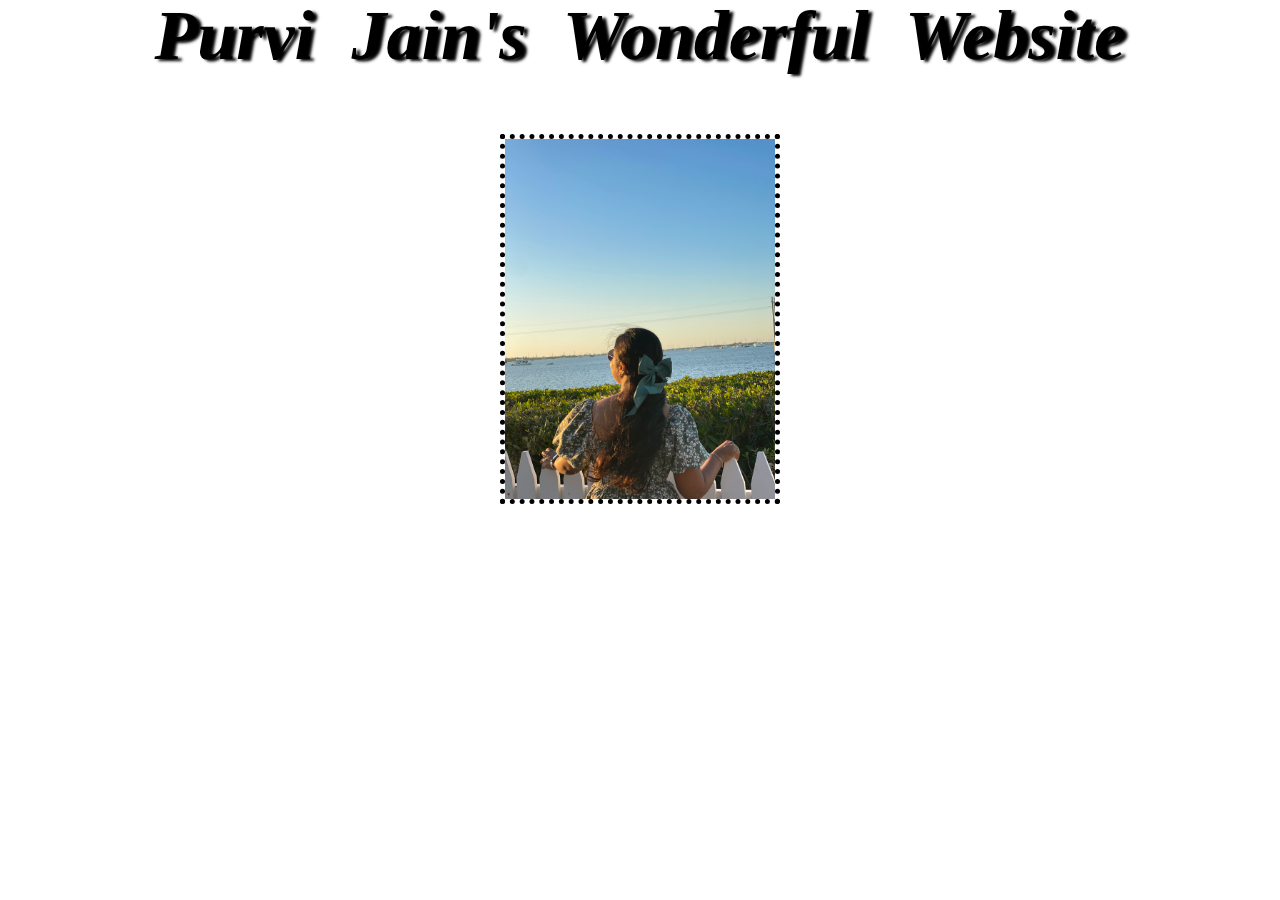
==== index.html @ cd0f6b50 "Update index.html" ====
<html>
  <head>
  </head>
  <body>
    <center>
    <h3> Purvi Jain's Wonderful Website </h3>  
    
      <img src="IMG_9860.jpg";
    
  </body>
  
</html>

<style>
  body
{
  background-image: url("https://img.freepik.com/free-vector/beige-leafy-watercolor-background-vector_53876-136491.jpg");
  background-size: cover;
  background-repeat: no-repeat;

}

h3 {
  color: dark brown;
  font-size: 70px;
  font-style: oblique;
  line-height: 0.8;
  word-spacing: 20px;
  text-shadow: 4px 2px 3px black
}

h3:hover
{
  text-shadow: 2px 2px 5px pink;
  text-decoration: overline underline lavender;
  font-size: 70px;
}
img{
  width: 270px; 
  border-radius: 100;
  border: dotted 5px;
}
img:hover {
  width: 50%;
  border: dotted 20px salmon;
}
</style>
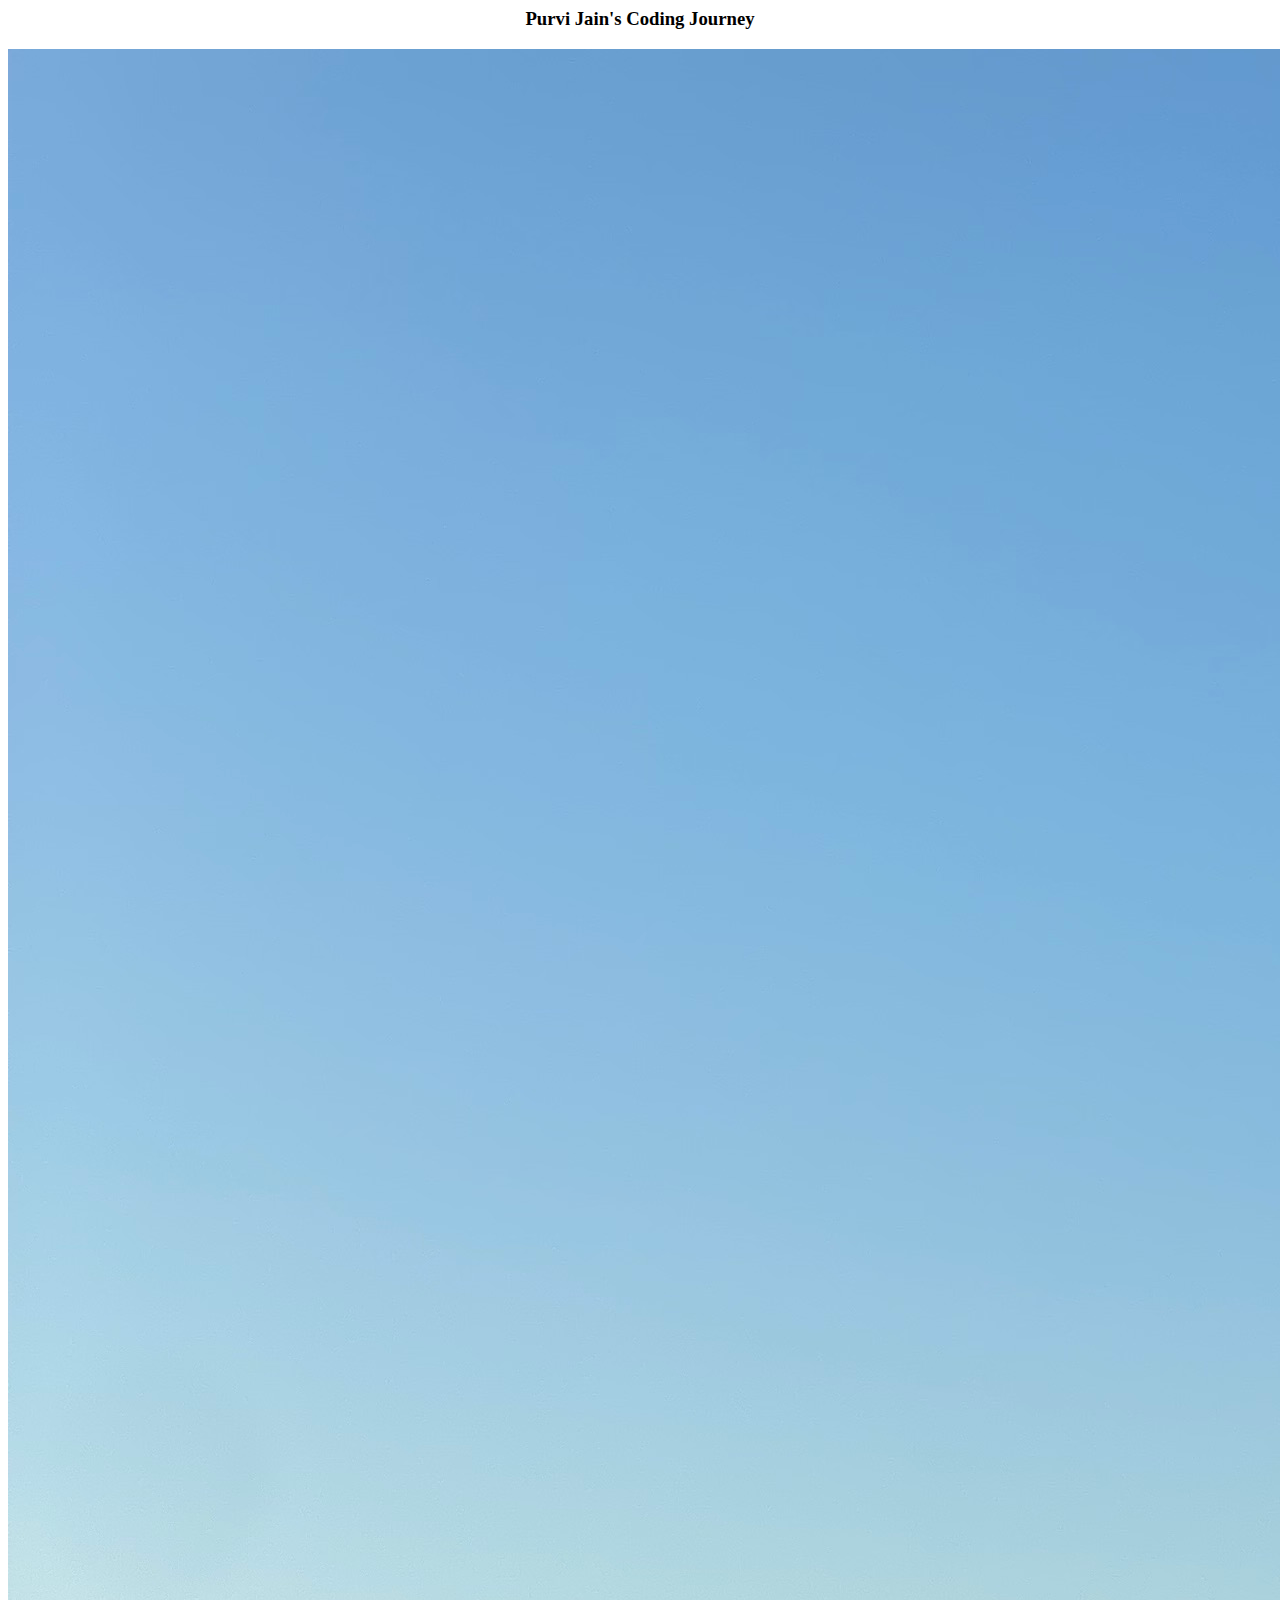
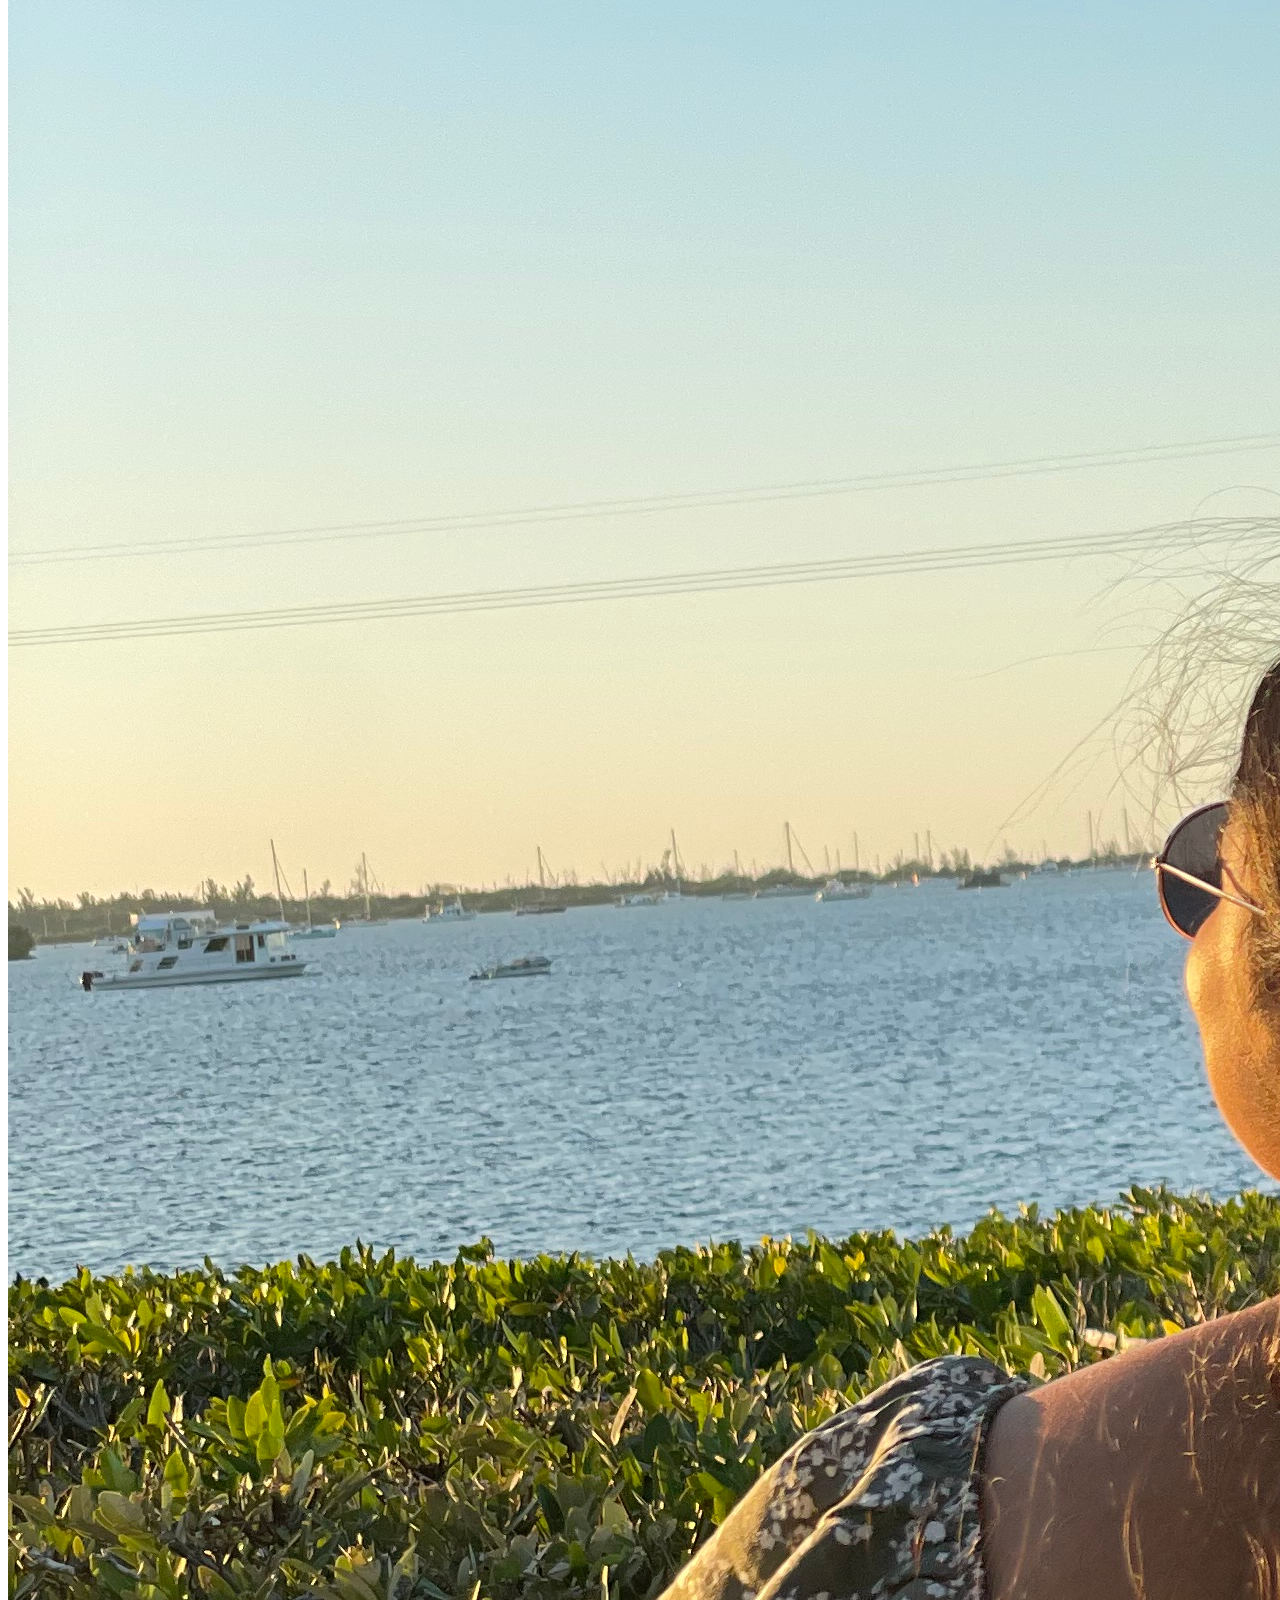
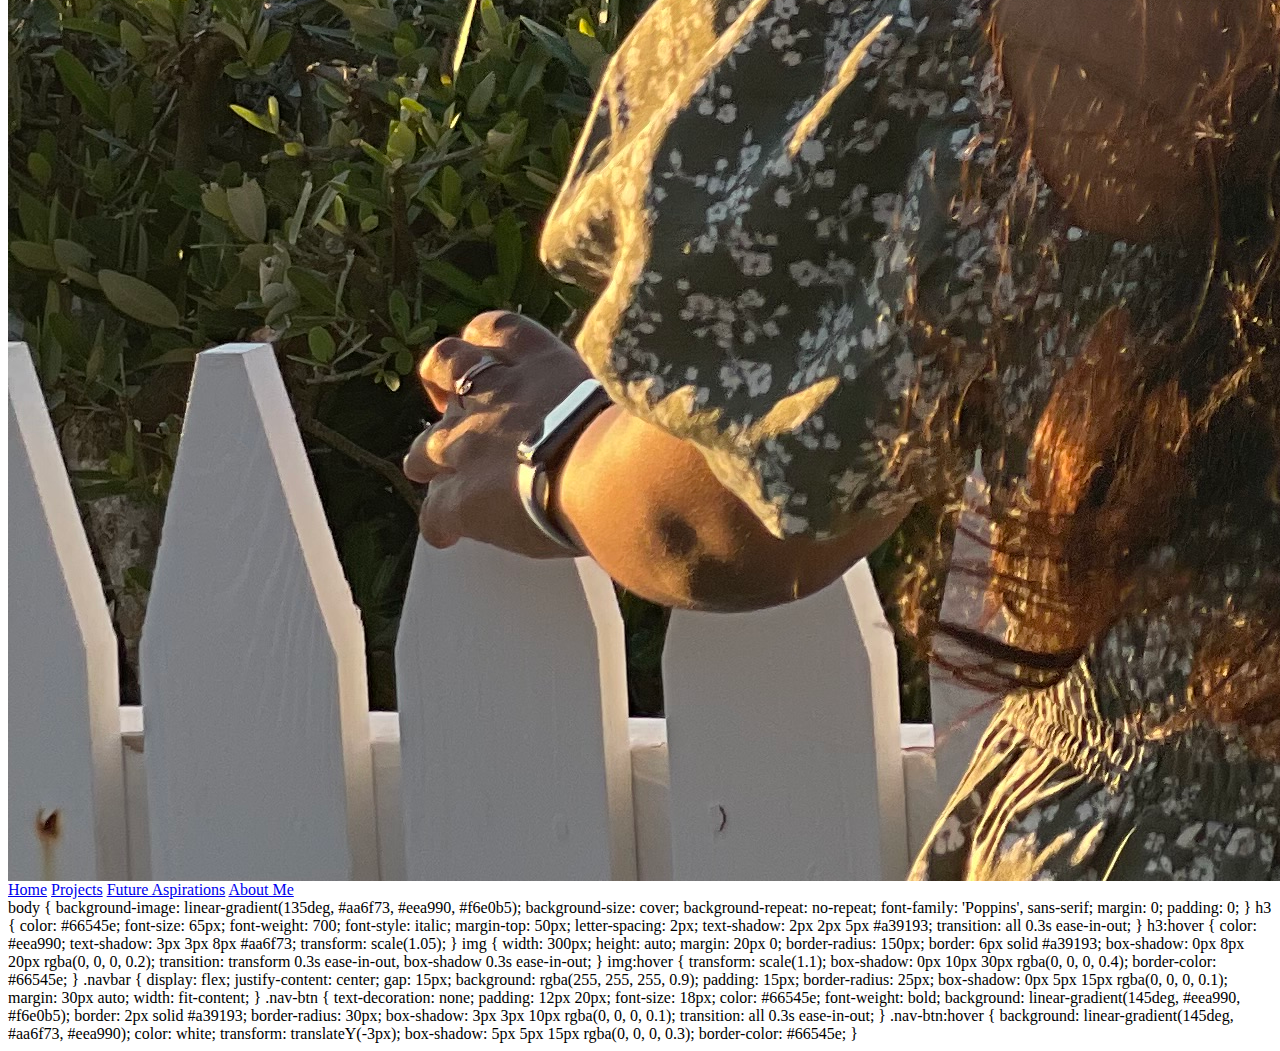
==== commit 6ce1bfef: "Update index.html" ====
--- a/index.html
+++ b/index.html
@@ -1,47 +1,93 @@
 <html>
   <head>
+    <link rel="stylesheet" type="text/css" href="style.css">
   </head>
   <body>
     <center>
-    <h3> Purvi Jain's Wonderful Website </h3>  
-    
-      <img src="IMG_9860.jpg";
-    
+      <h3>Purvi Jain's Coding Journey</h3>  
+      <img src="IMG_9860.jpg">
+    </center>
+
+    <!-- Navigation Bar -->
+    <div class="navbar">
+      <a href="#homepage">Home</a>
+      <a href="#projects">Projects</a>
+      <a href="#gallery">Future Aspirations</a>
+      <a href="#about">About Me</a>
+    </div>
   </body>
-  
 </html>
-
-<style>
-  body
-{
-  background-image: url("https://img.freepik.com/free-vector/beige-leafy-watercolor-background-vector_53876-136491.jpg");
+body {
+  background-image: linear-gradient(135deg, #aa6f73, #eea990, #f6e0b5);
   background-size: cover;
   background-repeat: no-repeat;
-
+  font-family: 'Poppins', sans-serif;
+  margin: 0;
+  padding: 0;
 }
 
 h3 {
-  color: dark brown;
-  font-size: 70px;
-  font-style: oblique;
-  line-height: 0.8;
-  word-spacing: 20px;
-  text-shadow: 4px 2px 3px black
+  color: #66545e;
+  font-size: 65px;
+  font-weight: 700;
+  font-style: italic;
+  margin-top: 50px;
+  letter-spacing: 2px;
+  text-shadow: 2px 2px 5px #a39193;
+  transition: all 0.3s ease-in-out;
 }
 
-h3:hover
-{
-  text-shadow: 2px 2px 5px pink;
-  text-decoration: overline underline lavender;
-  font-size: 70px;
+h3:hover {
+  color: #eea990;
+  text-shadow: 3px 3px 8px #aa6f73;
+  transform: scale(1.05);
 }
-img{
-  width: 270px; 
-  border-radius: 100;
-  border: dotted 5px;
+
+img {
+  width: 300px;
+  height: auto;
+  margin: 20px 0;
+  border-radius: 150px;
+  border: 6px solid #a39193;
+  box-shadow: 0px 8px 20px rgba(0, 0, 0, 0.2);
+  transition: transform 0.3s ease-in-out, box-shadow 0.3s ease-in-out;
 }
+
 img:hover {
-  width: 50%;
-  border: dotted 20px salmon;
+  transform: scale(1.1);
+  box-shadow: 0px 10px 30px rgba(0, 0, 0, 0.4);
+  border-color: #66545e;
 }
-</style>
+
+.navbar {
+  display: flex;
+  justify-content: center;
+  gap: 15px;
+  background: rgba(255, 255, 255, 0.9);
+  padding: 15px;
+  border-radius: 25px;
+  box-shadow: 0px 5px 15px rgba(0, 0, 0, 0.1);
+  margin: 30px auto;
+  width: fit-content;
+}
+
+.nav-btn {
+  text-decoration: none;
+  padding: 12px 20px;
+  font-size: 18px;
+  color: #66545e;
+  font-weight: bold;
+  background: linear-gradient(145deg, #eea990, #f6e0b5);
+  border: 2px solid #a39193;
+  border-radius: 30px;
+  box-shadow: 3px 3px 10px rgba(0, 0, 0, 0.1);
+  transition: all 0.3s ease-in-out;
+}
+
+.nav-btn:hover {
+  background: linear-gradient(145deg, #aa6f73, #eea990);
+  color: white;
+  transform: translateY(-3px);
+  box-shadow: 5px 5px 15px rgba(0, 0, 0, 0.3);
+  border-color: #66545e;
+}
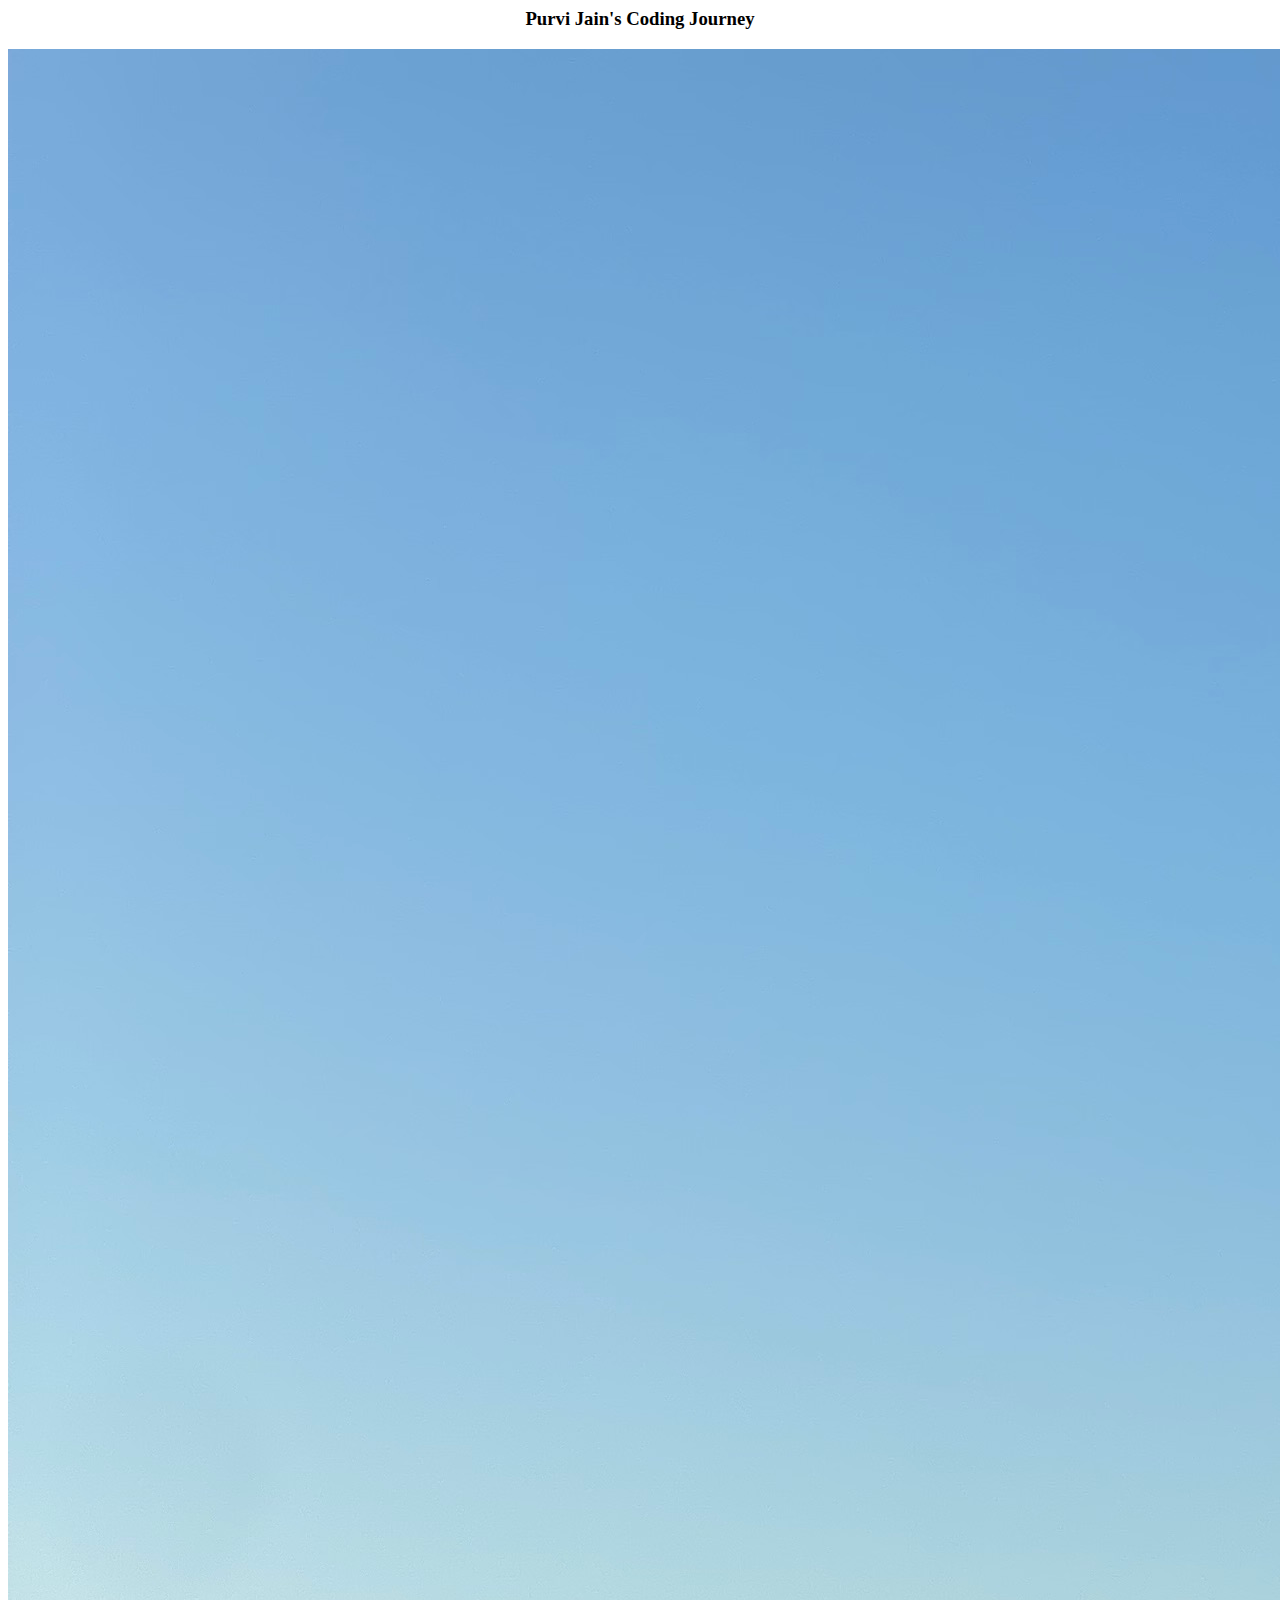
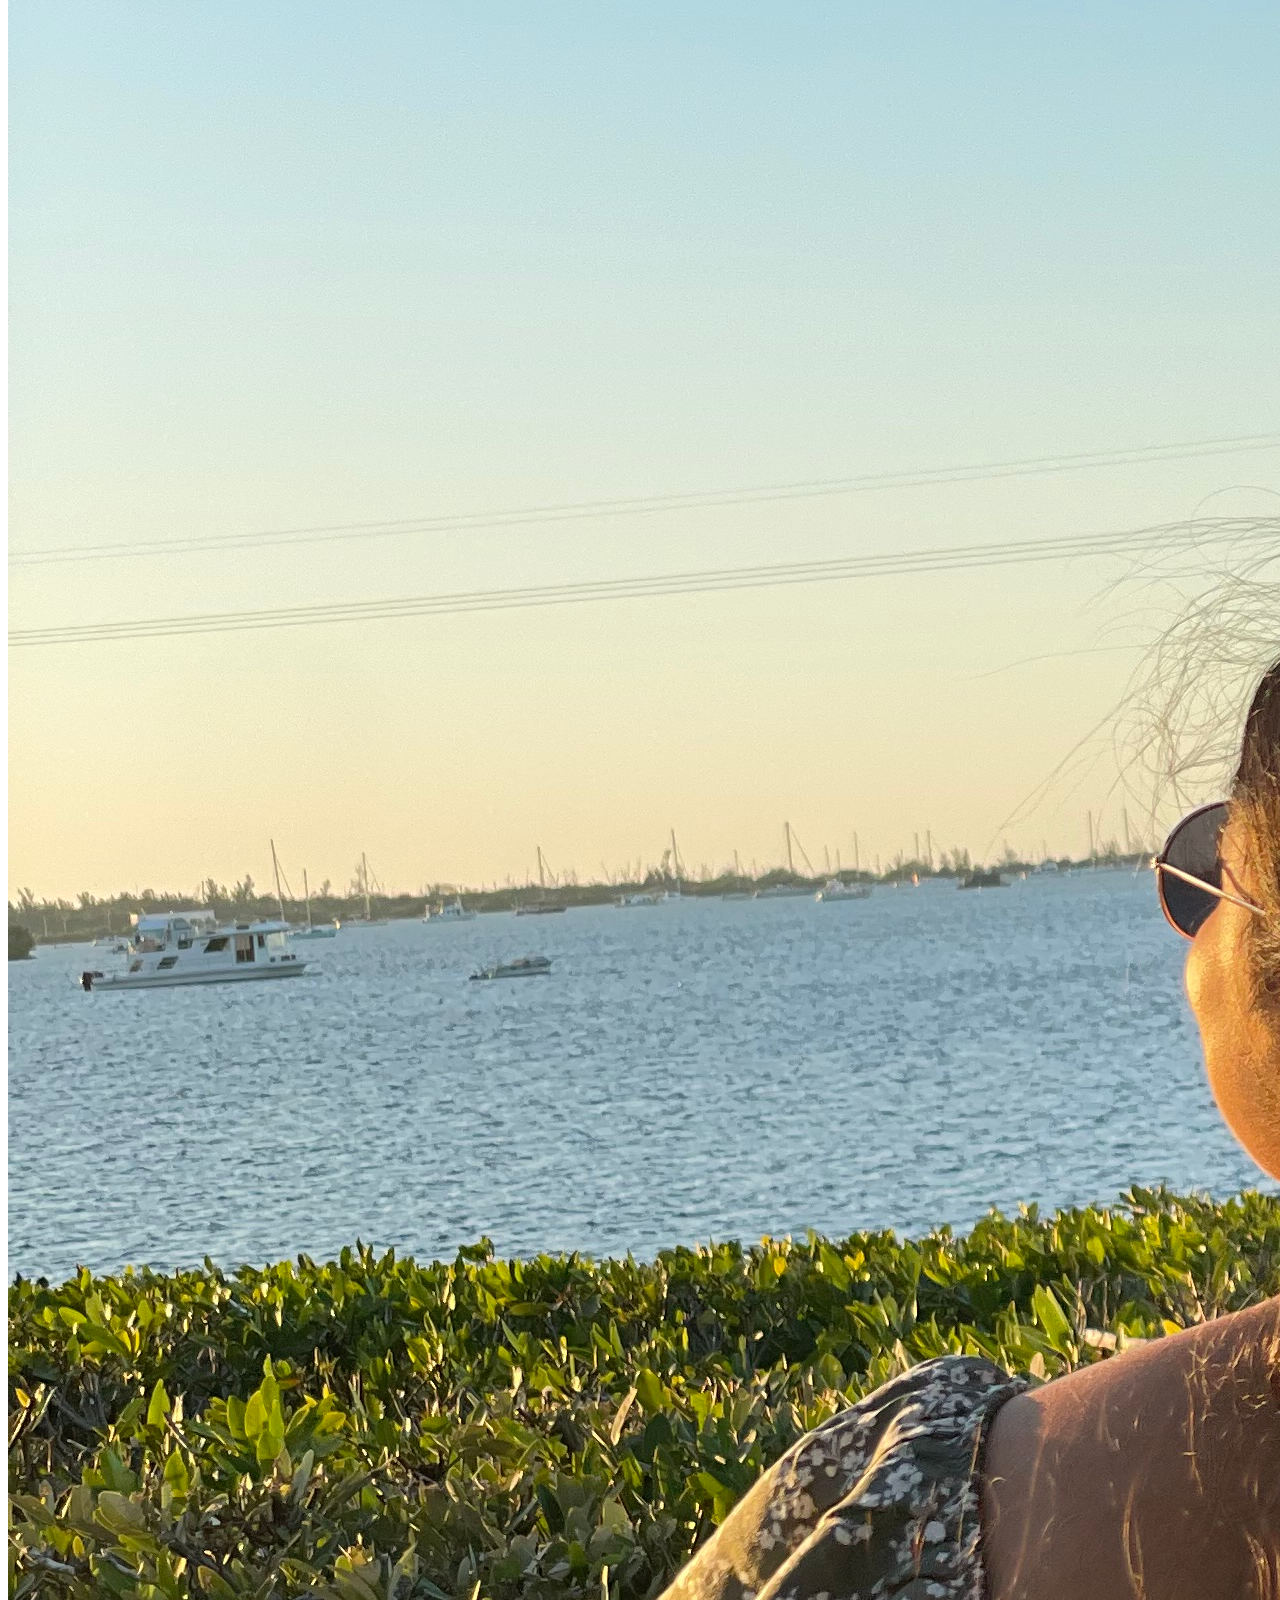
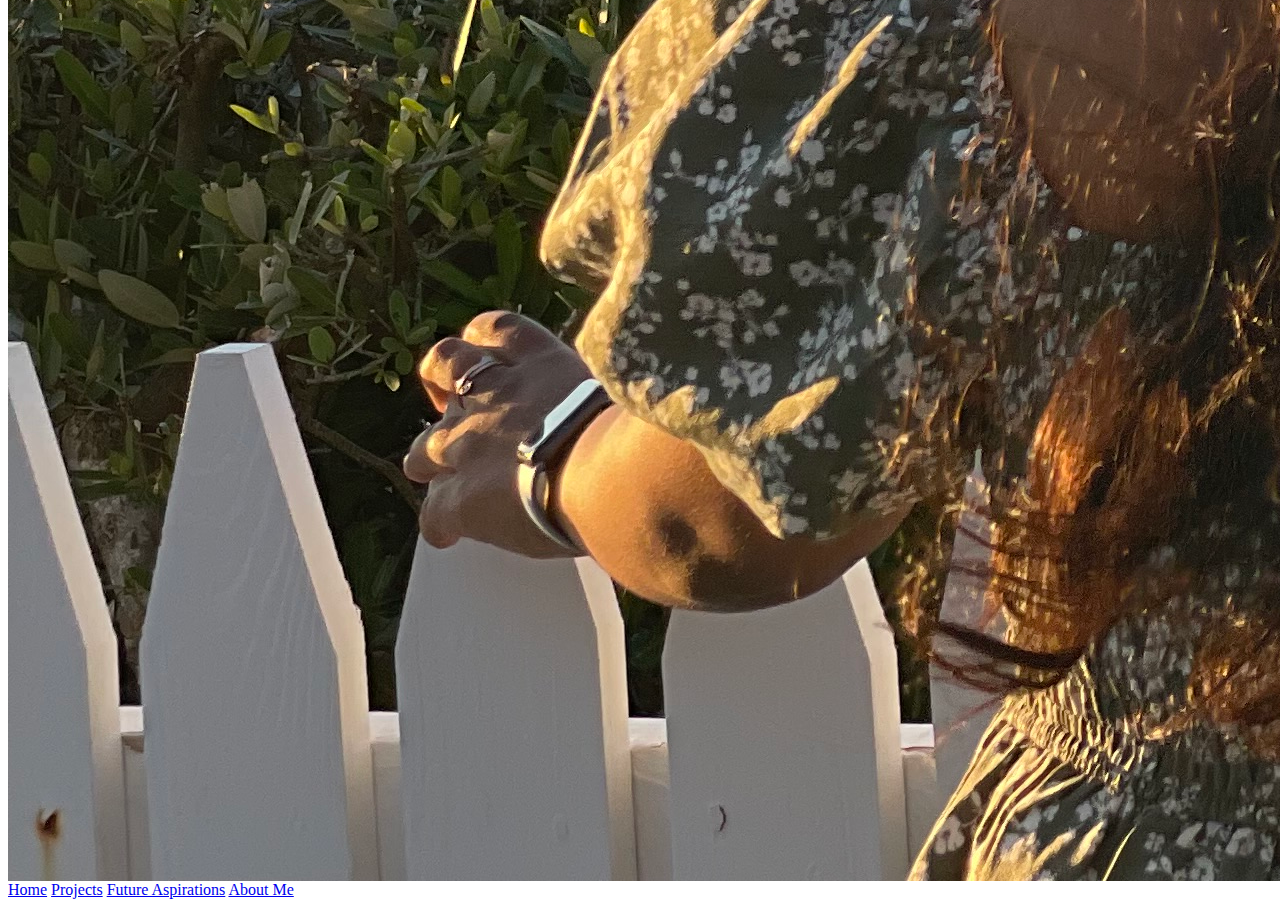
==== commit fe233894: "Update index.html" ====
--- a/index.html
+++ b/index.html
@@ -17,77 +17,3 @@
     </div>
   </body>
 </html>
-body {
-  background-image: linear-gradient(135deg, #aa6f73, #eea990, #f6e0b5);
-  background-size: cover;
-  background-repeat: no-repeat;
-  font-family: 'Poppins', sans-serif;
-  margin: 0;
-  padding: 0;
-}
-
-h3 {
-  color: #66545e;
-  font-size: 65px;
-  font-weight: 700;
-  font-style: italic;
-  margin-top: 50px;
-  letter-spacing: 2px;
-  text-shadow: 2px 2px 5px #a39193;
-  transition: all 0.3s ease-in-out;
-}
-
-h3:hover {
-  color: #eea990;
-  text-shadow: 3px 3px 8px #aa6f73;
-  transform: scale(1.05);
-}
-
-img {
-  width: 300px;
-  height: auto;
-  margin: 20px 0;
-  border-radius: 150px;
-  border: 6px solid #a39193;
-  box-shadow: 0px 8px 20px rgba(0, 0, 0, 0.2);
-  transition: transform 0.3s ease-in-out, box-shadow 0.3s ease-in-out;
-}
-
-img:hover {
-  transform: scale(1.1);
-  box-shadow: 0px 10px 30px rgba(0, 0, 0, 0.4);
-  border-color: #66545e;
-}
-
-.navbar {
-  display: flex;
-  justify-content: center;
-  gap: 15px;
-  background: rgba(255, 255, 255, 0.9);
-  padding: 15px;
-  border-radius: 25px;
-  box-shadow: 0px 5px 15px rgba(0, 0, 0, 0.1);
-  margin: 30px auto;
-  width: fit-content;
-}
-
-.nav-btn {
-  text-decoration: none;
-  padding: 12px 20px;
-  font-size: 18px;
-  color: #66545e;
-  font-weight: bold;
-  background: linear-gradient(145deg, #eea990, #f6e0b5);
-  border: 2px solid #a39193;
-  border-radius: 30px;
-  box-shadow: 3px 3px 10px rgba(0, 0, 0, 0.1);
-  transition: all 0.3s ease-in-out;
-}
-
-.nav-btn:hover {
-  background: linear-gradient(145deg, #aa6f73, #eea990);
-  color: white;
-  transform: translateY(-3px);
-  box-shadow: 5px 5px 15px rgba(0, 0, 0, 0.3);
-  border-color: #66545e;
-}
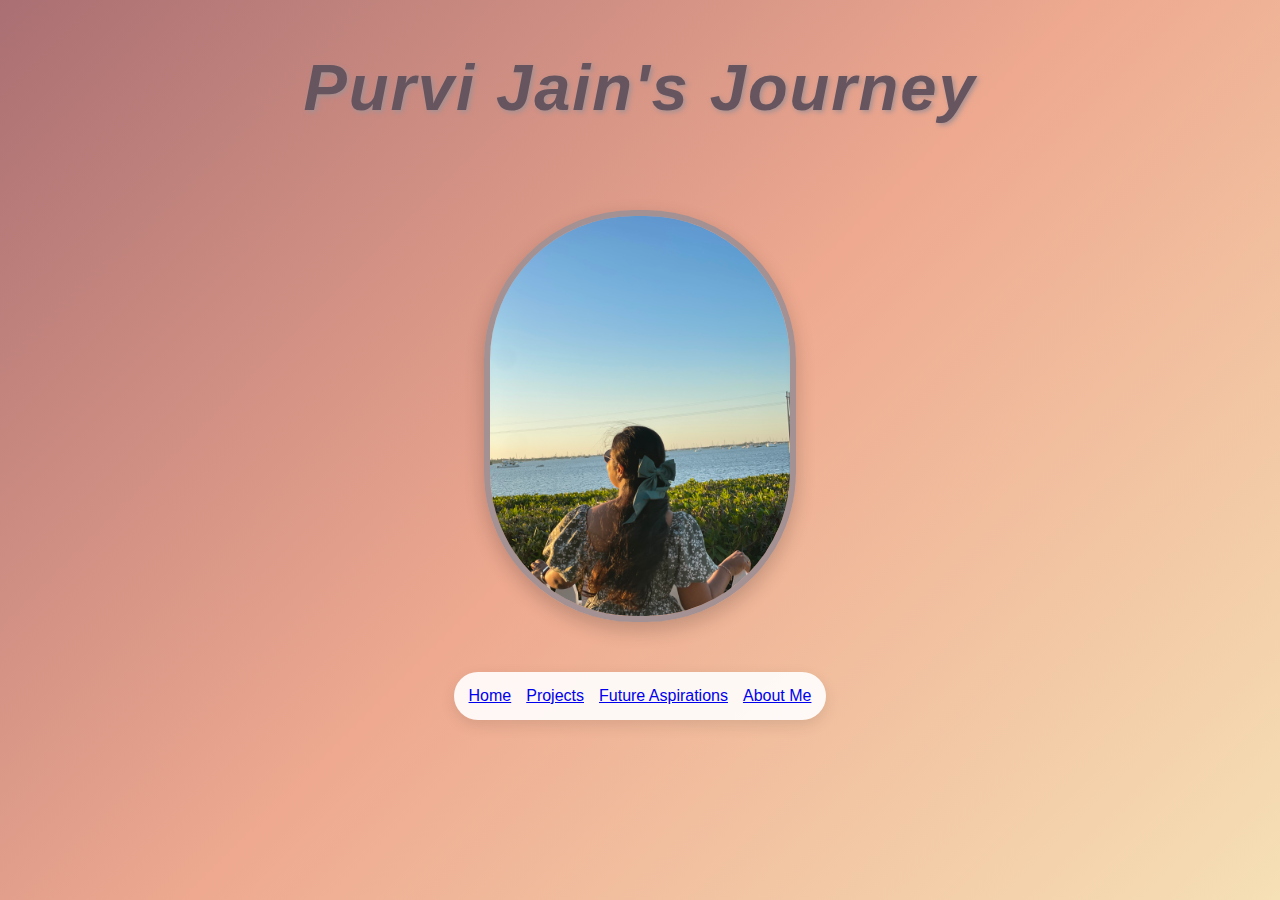
==== commit 0593ba0f: "Update index.html" ====
--- a/index.html
+++ b/index.html
@@ -4,7 +4,7 @@
   </head>
   <body>
     <center>
-      <h3>Purvi Jain's Coding Journey</h3>  
+      <h3>Purvi Jain's Journey</h3>  
       <img src="IMG_9860.jpg">
     </center>
 
--- a/style.css
+++ b/style.css
@@ -0,0 +1,74 @@
+body {
+  background-image: linear-gradient(135deg, #aa6f73, #eea990, #f6e0b5);
+  background-size: cover;
+  background-repeat: no-repeat;
+  font-family: 'Poppins', sans-serif;
+  margin: 0;
+  padding: 0;
+}
+
+h3 {
+  color: #66545e;
+  font-size: 65px;
+  font-weight: 700;
+  font-style: italic;
+  margin-top: 50px;
+  letter-spacing: 2px;
+  text-shadow: 2px 2px 5px #a39193;
+  transition: all 0.3s ease-in-out;
+}
+
+h3:hover {
+  color: #eea990;
+  text-shadow: 3px 3px 8px #aa6f73;
+  transform: scale(1.05);
+}
+
+img {
+  width: 300px;
+  height: auto;
+  margin: 20px 0;
+  border-radius: 150px;
+  border: 6px solid #a39193;
+  box-shadow: 0px 8px 20px rgba(0, 0, 0, 0.2);
+  transition: transform 0.3s ease-in-out, box-shadow 0.3s ease-in-out;
+}
+
+img:hover {
+  transform: scale(1.1);
+  box-shadow: 0px 10px 30px rgba(0, 0, 0, 0.4);
+  border-color: #66545e;
+}
+
+.navbar {
+  display: flex;
+  justify-content: center;
+  gap: 15px;
+  background: rgba(255, 255, 255, 0.9);
+  padding: 15px;
+  border-radius: 25px;
+  box-shadow: 0px 5px 15px rgba(0, 0, 0, 0.1);
+  margin: 30px auto;
+  width: fit-content;
+}
+
+.nav-btn {
+  text-decoration: none;
+  padding: 12px 20px;
+  font-size: 18px;
+  color: #66545e;
+  font-weight: bold;
+  background: linear-gradient(145deg, #eea990, #f6e0b5);
+  border: 2px solid #a39193;
+  border-radius: 30px;
+  box-shadow: 3px 3px 10px rgba(0, 0, 0, 0.1);
+  transition: all 0.3s ease-in-out;
+}
+
+.nav-btn:hover {
+  background: linear-gradient(145deg, #aa6f73, #eea990);
+  color: white;
+  transform: translateY(-3px);
+  box-shadow: 5px 5px 15px rgba(0, 0, 0, 0.3);
+  border-color: #66545e;
+}
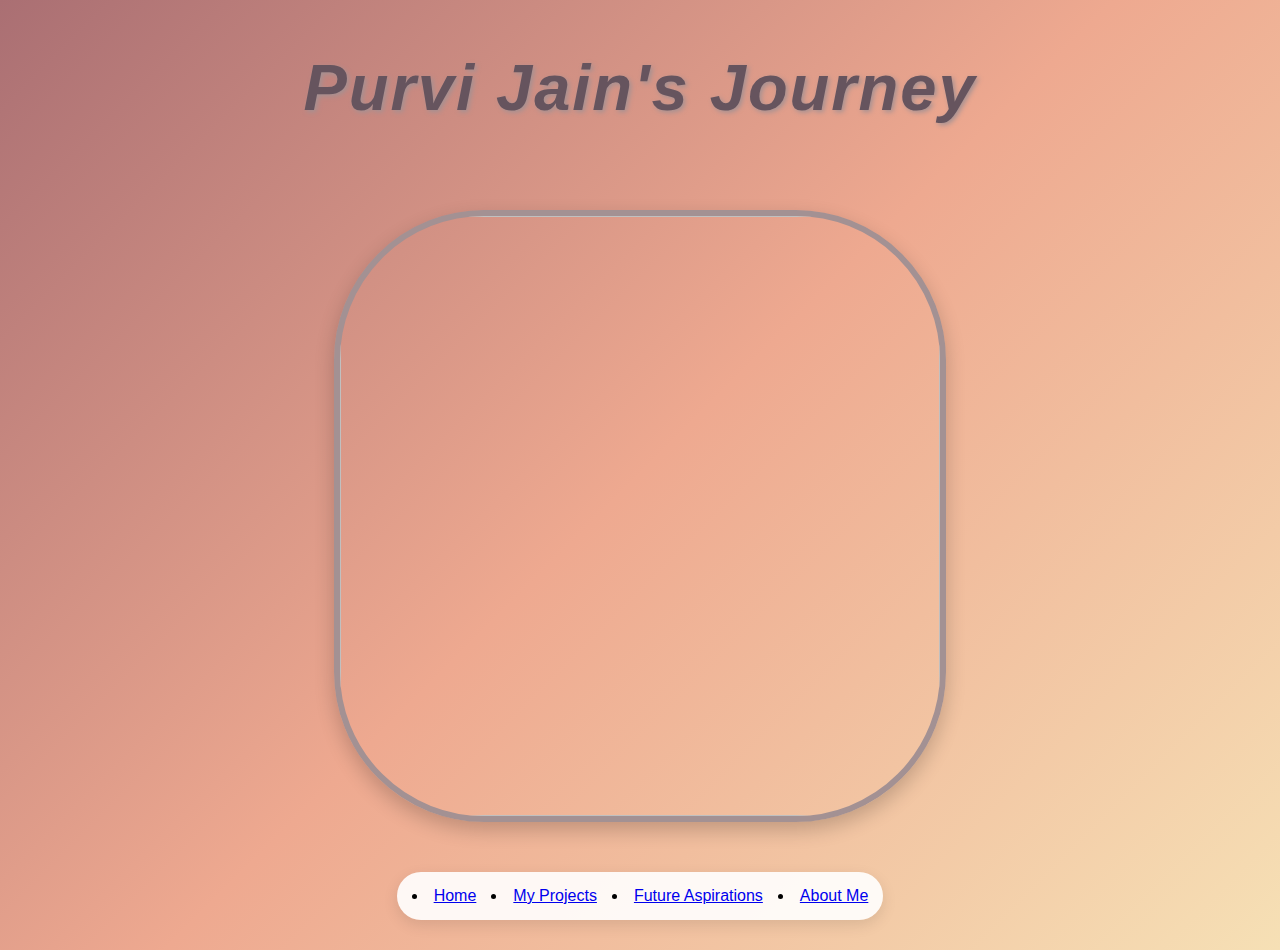
==== commit 03143355: "Update index.html" ====
--- a/index.html
+++ b/index.html
@@ -5,15 +5,15 @@
   <body>
     <center>
       <h3>Purvi Jain's Journey</h3>  
-      <img src="IMG_9860.jpg">
+      <img src="https://assets.gqindia.com/photos/664c5d5bb5867311108601d1/2:3/w_720,h_1080,c_limit/movies-rejected-by-kiara-advani.jpg">
     </center>
 
     <!-- Navigation Bar -->
     <div class="navbar">
-      <a href="#homepage">Home</a>
-      <a href="#projects">Projects</a>
-      <a href="#gallery">Future Aspirations</a>
-      <a href="#about">About Me</a>
+      <li><a href="index.html">Home</a></li>
+      <li><a href="projects.html">My Projects</a></li>
+      <li><a href="future.html">Future Aspirations</a></li>
+      <li><a href="about.html">About Me</a></li>
     </div>
   </body>
 </html>
--- a/style.css
+++ b/style.css
@@ -25,7 +25,7 @@
 }
 
 img {
-  width: 300px;
+  width: 600px;
   height: auto;
   margin: 20px 0;
   border-radius: 150px;
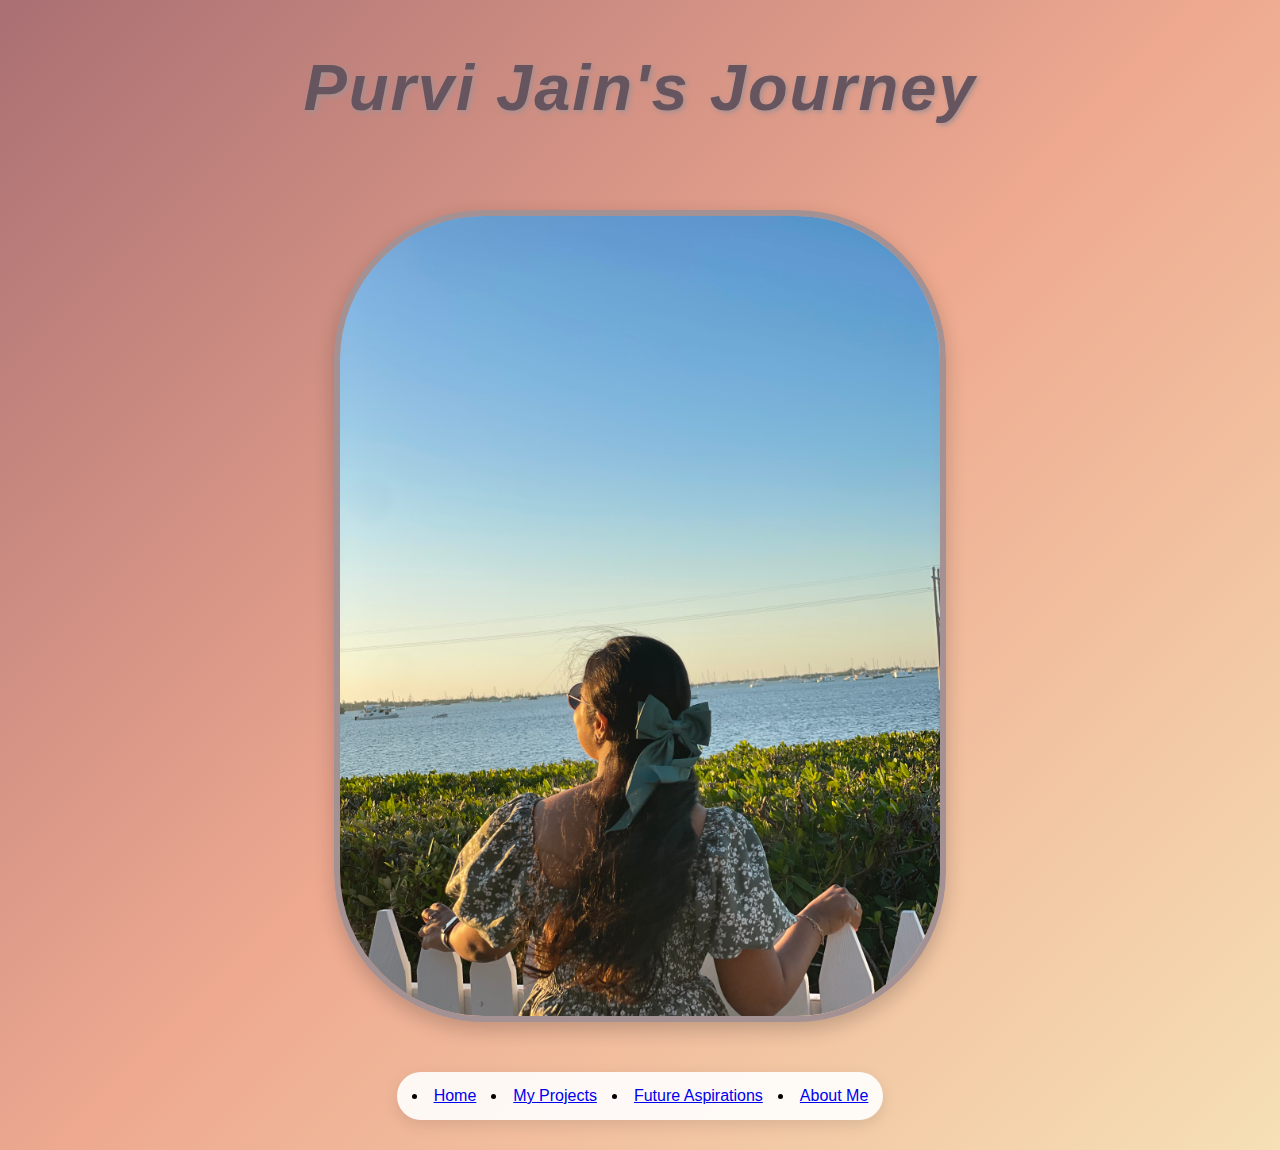
==== commit ff1a0a1c: "Update index.html" ====
--- a/index.html
+++ b/index.html
@@ -5,7 +5,7 @@
   <body>
     <center>
       <h3>Purvi Jain's Journey</h3>  
-      <img src="https://assets.gqindia.com/photos/664c5d5bb5867311108601d1/2:3/w_720,h_1080,c_limit/movies-rejected-by-kiara-advani.jpg">
+      <img src="IMG_9860.jpg">
     </center>
 
     <!-- Navigation Bar -->
